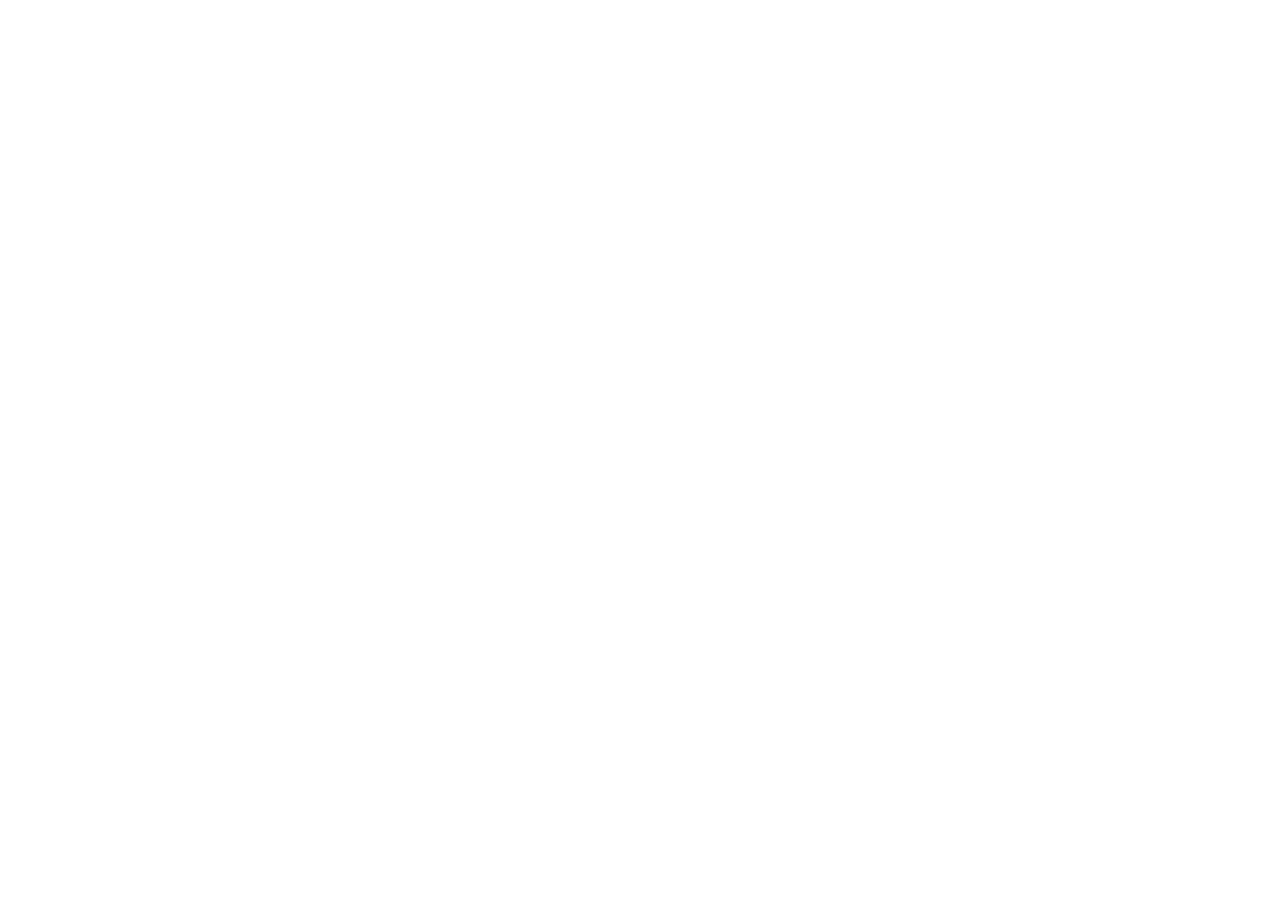
==== html/index.html @ ec5c2e94 "Added Color.js" ====
<!DOCTYPE html>
<html lang="en">
<head>
    <meta charset="utf-8">
    <meta name="viewport" content="width=device-width, initial-scale=1.0">
    <title></title>
    <link rel="stylesheet" href="css/style.css">
</head>
<body>
    <div class="site-wrapper">
        <div class="app-container">
            <canvas class="temp-canvas"></canvas>
        </div>
    </div>
    <script src="js/script.js"></script>
    <script src="js/rectangle.js"></script>
    <script src="js/color.js"></script>
</body>
</html>
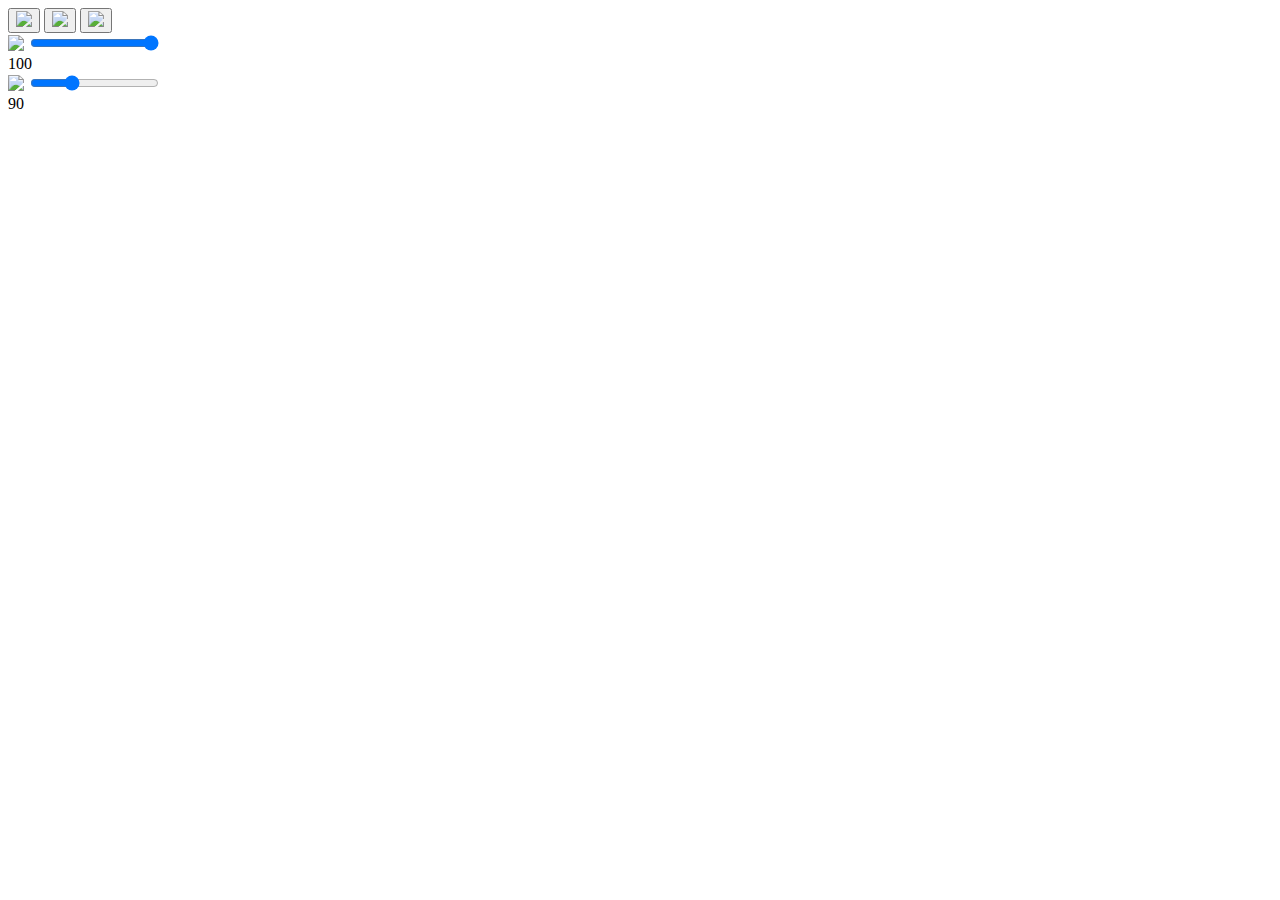
==== commit 90fb3506: "Reorganized UI HTML, added UI events to MusicSequencer class" ====
--- a/html/index.html
+++ b/html/index.html
@@ -4,12 +4,40 @@
     <meta charset="utf-8">
     <meta name="viewport" content="width=device-width, initial-scale=1.0">
     <title></title>
+    <link rel="preconnect" href="https://fonts.googleapis.com">
+    <link rel="preconnect" href="https://fonts.gstatic.com" crossorigin>
+    <link href="https://fonts.googleapis.com/css2?family=Raleway:wght@200&display=swap" rel="stylesheet">
     <link rel="stylesheet" href="css/style.css">
 </head>
 <body>
     <div class="site-wrapper">
         <div class="app-container">
-            <canvas class="temp-canvas"></canvas>
+            <div id="trackInsertPoint"></div>
+            <div class="ui">
+                <div class="controls">
+                    <button type="button" id= "addTrack" class="ui-button">
+                        <img src="images/plus_icon.svg">
+                    </button>
+                    <button type="button" id="playSong" class="ui-button">
+                        <img src="images/play_icon.svg">
+                    </button>
+                    <button type="button" id="stopSong" class="ui-button">
+                        <img src="images/stop_icon.svg">
+                    </button>
+                    <div class="controls-slider-block">
+                        <div class="slider-group" id="songGain">
+                            <img src="images/volume_icon">
+                            <input class="range-slider" type="range" min="0" max="100" step="1" value="100">
+                            <div class="slider-display">100</div>
+                        </div>
+                        <div class="slider-group" id="songTempo">
+                            <img src="images/tempo_icon">
+                            <input class="range-slider" type="range" min="60" max="160" step="5" value="90">
+                            <div class="slider-display">90</div>
+                        </div>
+                    </div>
+                </div>
+            </div>
         </div>
     </div>
     <script src="js/script.js"></script>
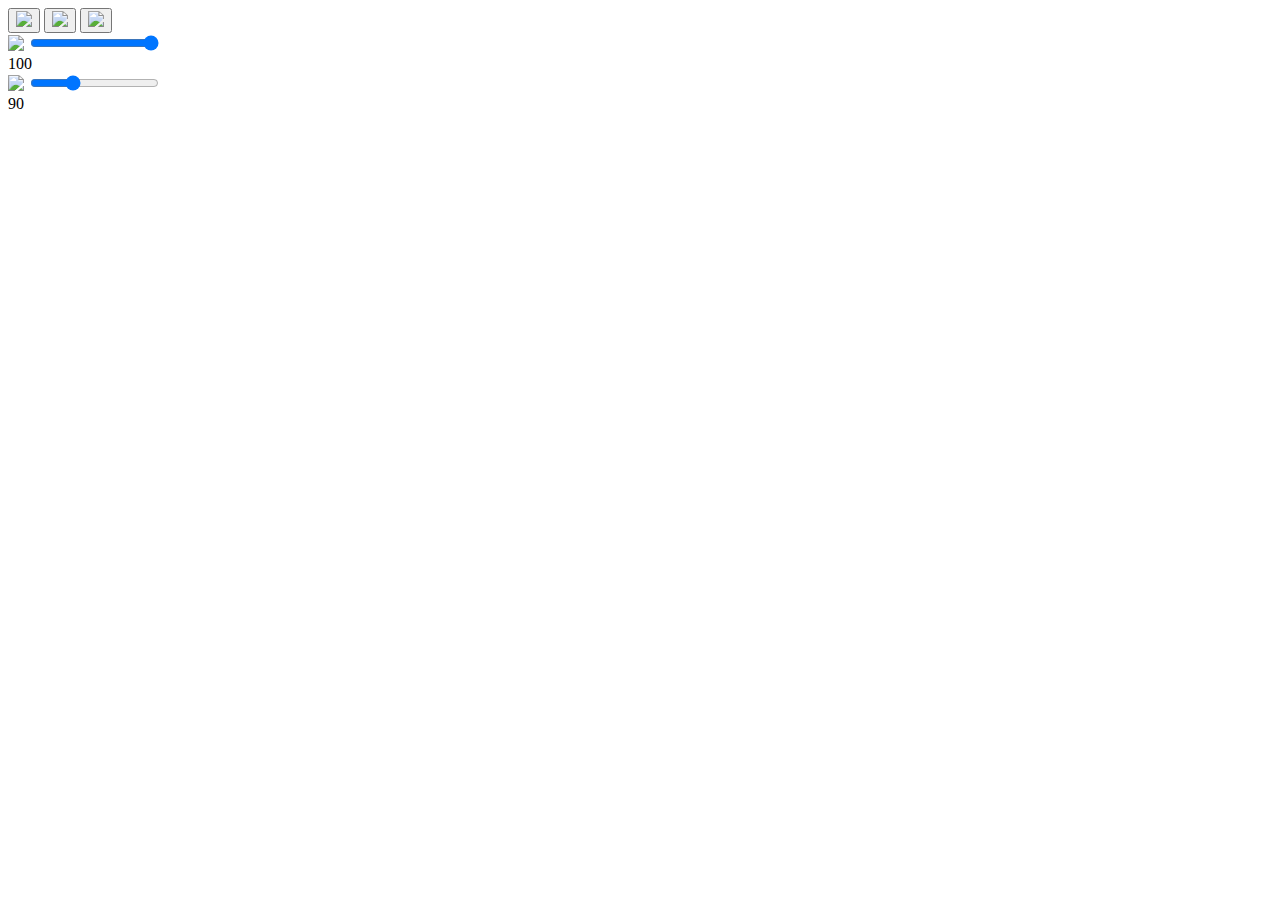
==== commit 7bf60bad: "Added tempo control" ====
--- a/html/index.html
+++ b/html/index.html
@@ -32,7 +32,7 @@
                         </div>
                         <div class="slider-group" id="songTempo">
                             <img src="images/tempo_icon">
-                            <input class="range-slider" type="range" min="60" max="160" step="5" value="90">
+                            <input class="range-slider" type="range" min="40" max="200" step="5" value="90">
                             <div class="slider-display">90</div>
                         </div>
                     </div>
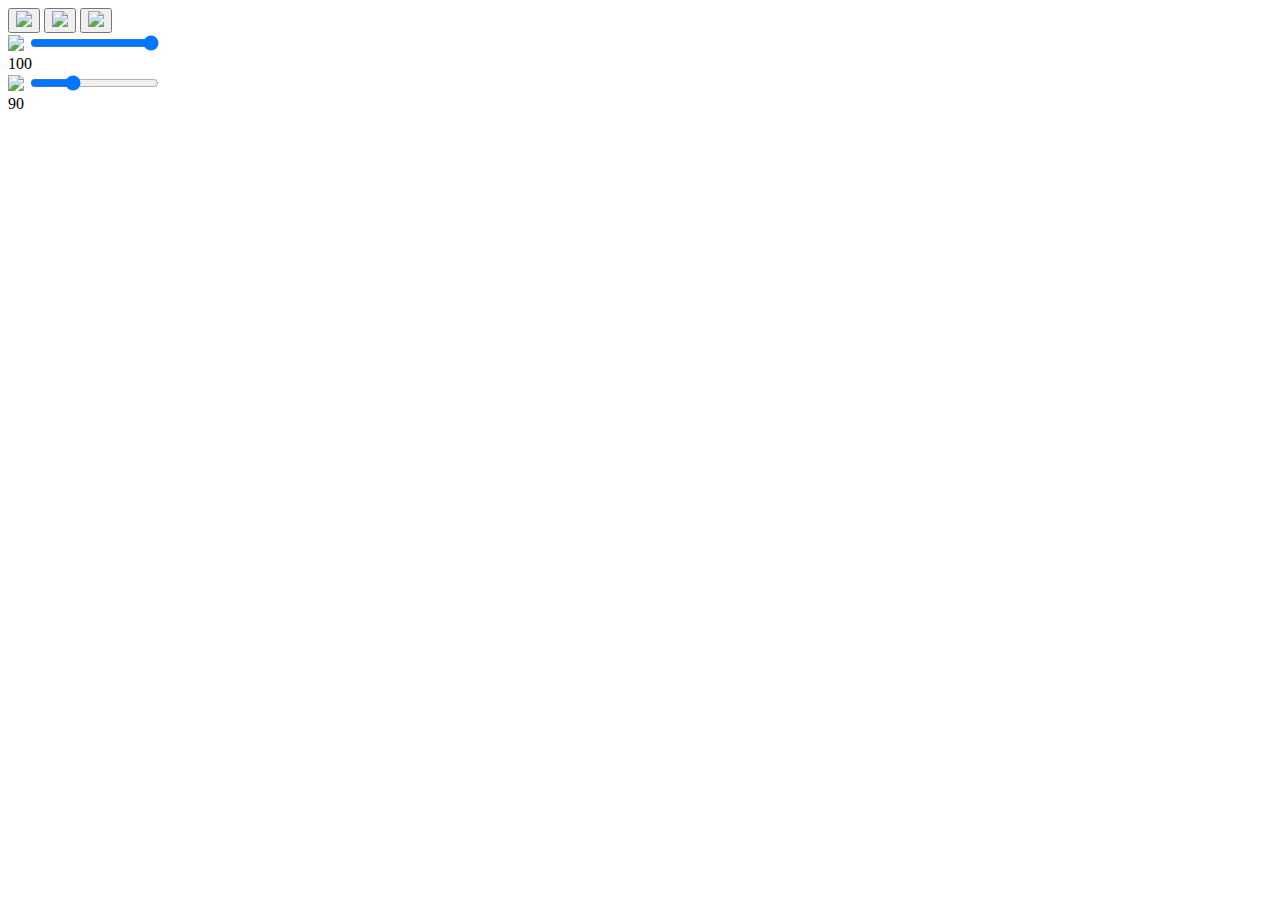
==== commit d2e03478: "Responsiveness / Mobile display fixes" ====
--- a/html/index.html
+++ b/html/index.html
@@ -2,7 +2,8 @@
 <html lang="en">
 <head>
     <meta charset="utf-8">
-    <meta name="viewport" content="width=device-width, initial-scale=1.0">
+    <meta name="viewport" content="width=device-width, height=device-height,
+                                    initial-scale=1.0, minimum-scale=1.0">
     <title></title>
     <link rel="preconnect" href="https://fonts.googleapis.com">
     <link rel="preconnect" href="https://fonts.gstatic.com" crossorigin>
@@ -24,16 +25,20 @@
                     <button type="button" id="stopSong" class="ui-button">
                         <img src="images/stop_icon.svg">
                     </button>
-                    <div class="controls-slider-block">
-                        <div class="slider-group" id="songGain">
-                            <img src="images/volume_icon">
-                            <input class="range-slider" type="range" min="0" max="100" step="1" value="100">
-                            <div class="slider-display">100</div>
+                </div>
+                <div class="sliders">
+                    <div class="slider-group" id="songGain">
+                        <img src="images/volume_icon">
+                        <input class="range-slider" type="range" min="0" max="100" step="1" value="100">
+                        <div class="slider-display">
+                            100
                         </div>
-                        <div class="slider-group" id="songTempo">
-                            <img src="images/tempo_icon">
-                            <input class="range-slider" type="range" min="40" max="200" step="5" value="90">
-                            <div class="slider-display">90</div>
+                    </div>
+                    <div class="slider-group" id="songTempo">
+                        <img src="images/tempo_icon">
+                        <input class="range-slider" type="range" min="40" max="200" step="5" value="90">
+                        <div class="slider-display">
+                            90
                         </div>
                     </div>
                 </div>
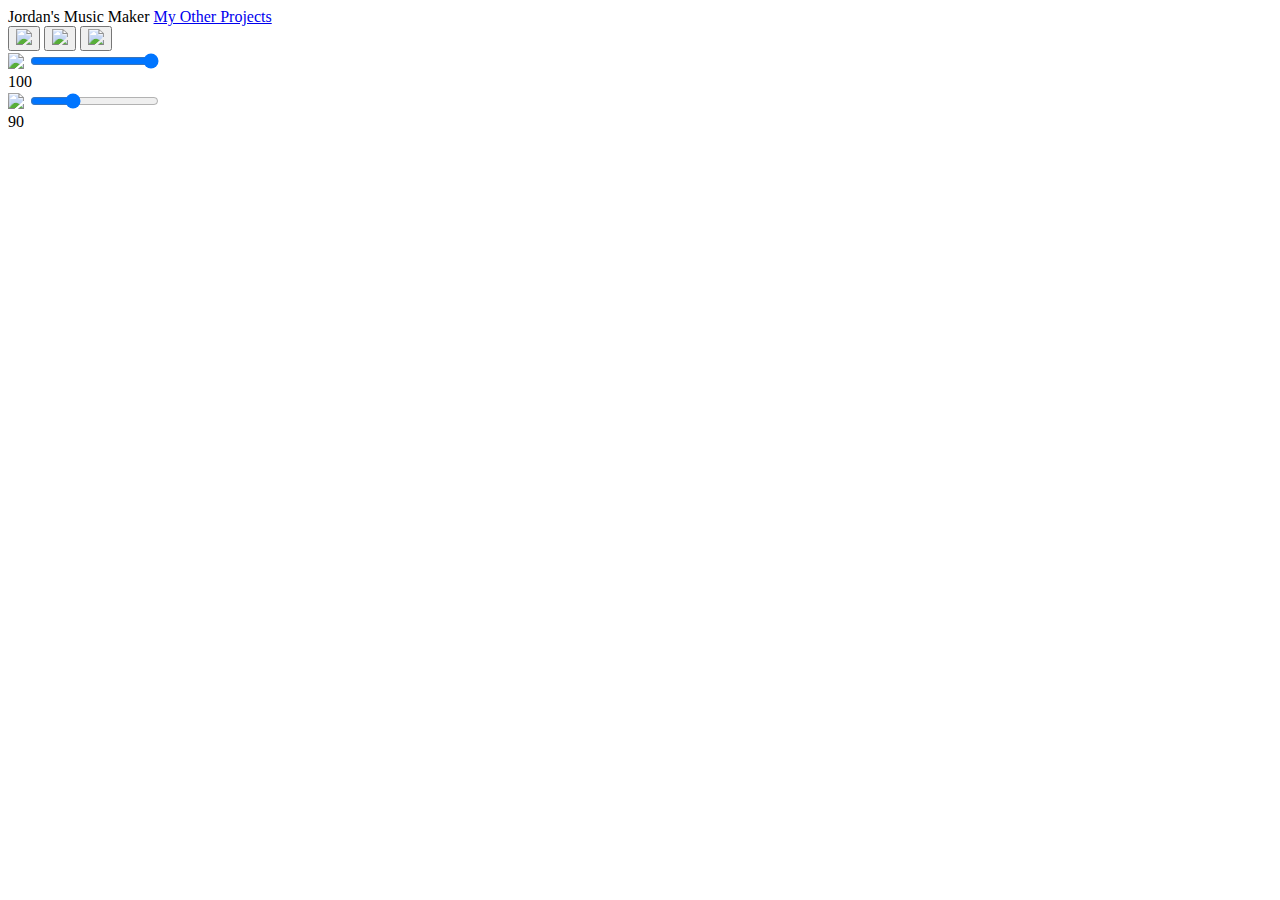
==== commit 6cd793f1: "Info Panel in UI, color fixes" ====
--- a/html/index.html
+++ b/html/index.html
@@ -4,10 +4,10 @@
     <meta charset="utf-8">
     <meta name="viewport" content="width=device-width, height=device-height,
                                     initial-scale=1.0, minimum-scale=1.0">
-    <title></title>
+    <title>Jordan's Music Maker</title>
     <link rel="preconnect" href="https://fonts.googleapis.com">
     <link rel="preconnect" href="https://fonts.gstatic.com" crossorigin>
-    <link href="https://fonts.googleapis.com/css2?family=Raleway:wght@200&display=swap" rel="stylesheet">
+    <link href="https://fonts.googleapis.com/css2?family=Raleway:wght@200;300;400;500&display=swap" rel="stylesheet">
     <link rel="stylesheet" href="css/style.css">
 </head>
 <body>
@@ -15,30 +15,38 @@
         <div class="app-container">
             <div id="trackInsertPoint"></div>
             <div class="ui">
-                <div class="controls">
-                    <button type="button" id= "addTrack" class="ui-button">
-                        <img src="images/plus_icon.svg">
-                    </button>
-                    <button type="button" id="playSong" class="ui-button">
-                        <img src="images/play_icon.svg">
-                    </button>
-                    <button type="button" id="stopSong" class="ui-button">
-                        <img src="images/stop_icon.svg">
-                    </button>
+                <div class="site-footer">
+                    <span id="site-title">Jordan's Music Maker</span>
+                    <a href="https://jordans-isola.com/" target="_blank">
+                        <span>My Other Projects</span>
+                    </a>
                 </div>
-                <div class="sliders">
-                    <div class="slider-group" id="songGain">
-                        <img src="images/volume_icon">
-                        <input class="range-slider" type="range" min="0" max="100" step="1" value="100">
-                        <div class="slider-display">
-                            100
+                <div class="interface-container">
+                    <div class="controls">
+                        <button type="button" id= "addTrack" class="ui-button">
+                            <img src="images/plus_icon.svg">
+                        </button>
+                        <button type="button" id="playSong" class="ui-button">
+                            <img src="images/play_icon.svg">
+                        </button>
+                        <button type="button" id="stopSong" class="ui-button">
+                            <img src="images/stop_icon.svg">
+                        </button>
+                    </div>
+                    <div class="sliders">
+                        <div class="slider-group" id="songGain">
+                            <img src="images/volume_icon">
+                            <input class="range-slider" type="range" min="0" max="100" step="1" value="100">
+                            <div class="slider-display">
+                                100
+                            </div>
                         </div>
-                    </div>
-                    <div class="slider-group" id="songTempo">
-                        <img src="images/tempo_icon">
-                        <input class="range-slider" type="range" min="40" max="200" step="5" value="90">
-                        <div class="slider-display">
-                            90
+                        <div class="slider-group" id="songTempo">
+                            <img src="images/tempo_icon">
+                            <input class="range-slider" type="range" min="40" max="200" step="5" value="90">
+                            <div class="slider-display">
+                                90
+                            </div>
                         </div>
                     </div>
                 </div>
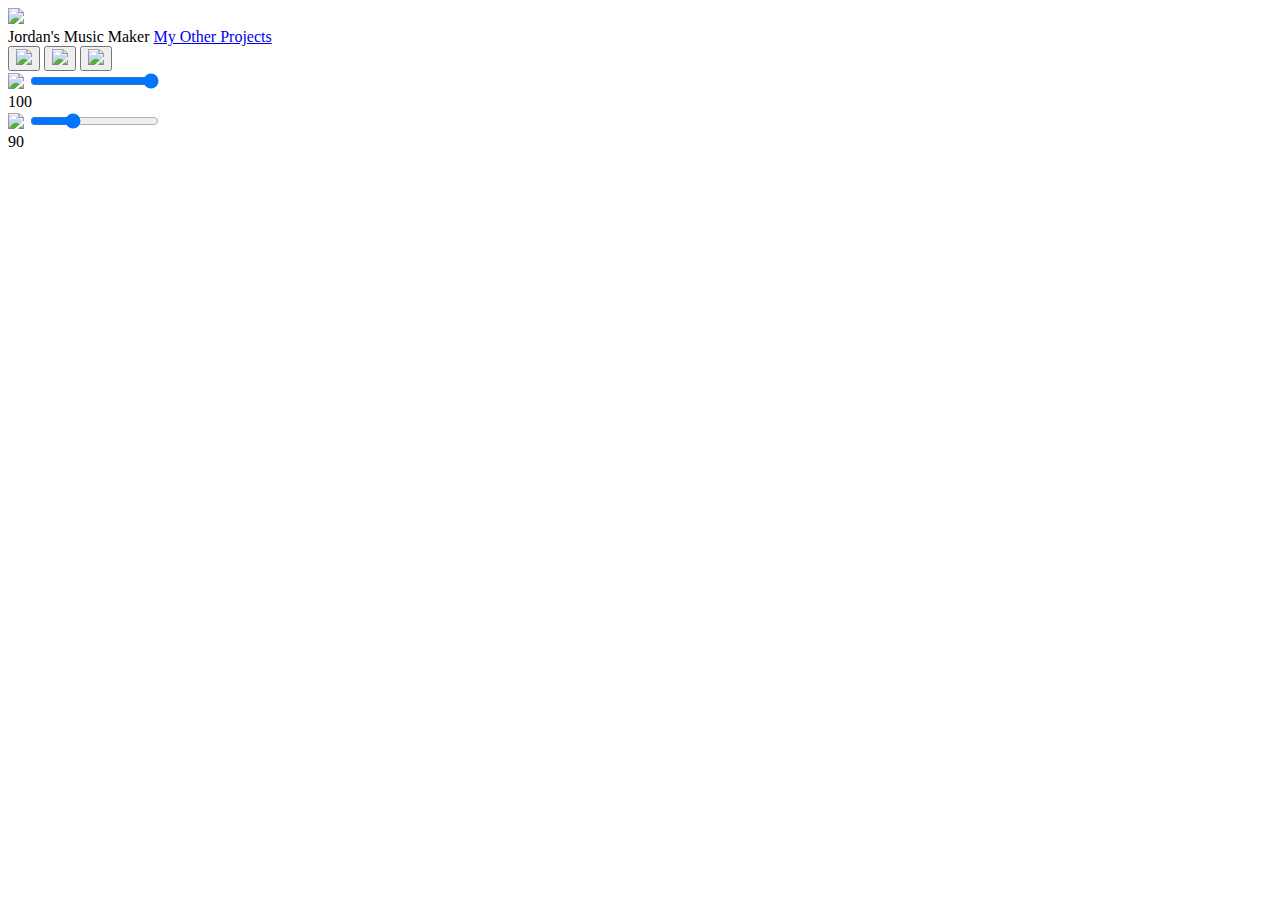
==== commit 069abc06: "Added animated app loading icon" ====
--- a/html/index.html
+++ b/html/index.html
@@ -13,6 +13,9 @@
 <body>
     <div class="site-wrapper">
         <div class="app-container">
+            <div id="appLoadingIcon">
+                <img src="images/loading_icon.png">
+            </div>
             <div id="trackInsertPoint"></div>
             <div class="ui">
                 <div class="site-footer">
